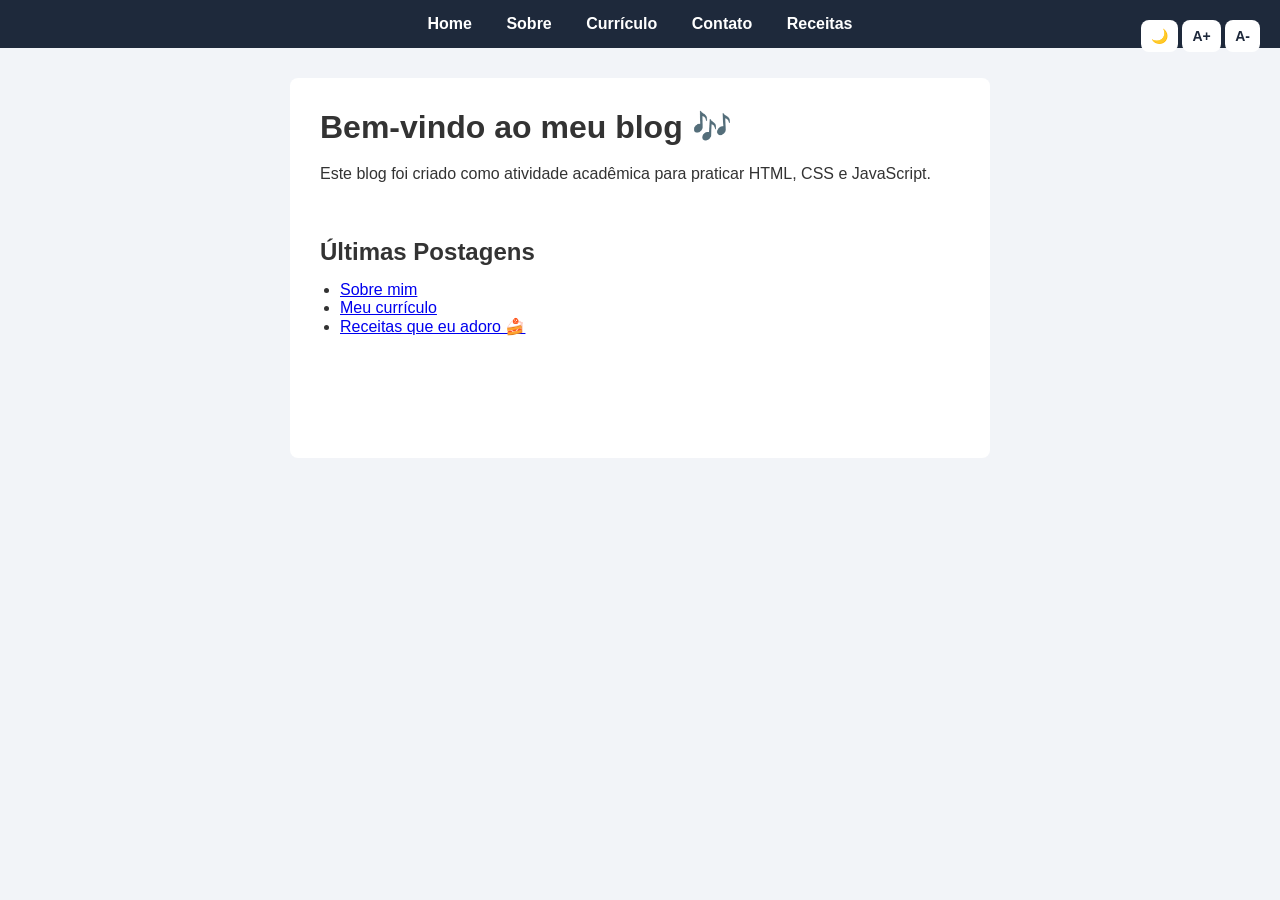
==== index.html @ f568a914 "Versão 1" ====
<!DOCTYPE html>
<html lang="pt-br">

<head>
    <meta charset="UTF-8">
    <title>Meu Blog - Glaucia</title>
    <link rel="stylesheet" href="./css/style.css">
    <link rel="icon" href="https://cdn-icons-png.flaticon.com/512/1828/1828884.png">
</head>

<body>

    <nav>
        <a href="index.html">Home</a>
        <a href="pages/about.html">Sobre</a>
        <a href="pages/curriculum.html">Currículo</a>
        <a href="pages/contact.html">Contato</a>
        <a href="pages/receitas.html">Receitas</a>
    </nav>

    <div class="toolbar">
        <button onclick="toggleDarkMode()" title="Modo Noturno">🌙</button>
        <button onclick="aumentarFonte()" title="Aumentar fonte">A+</button>
        <button onclick="diminuirFonte()" title="Diminuir fonte">A-</button>
    </div>

    <div class="container">

        <h1>Bem-vindo ao meu blog 🎶</h1>
        <p>
            Este blog foi criado como atividade acadêmica para praticar HTML,
            CSS e JavaScript.
        </p>
        <br>
        <br>
        <h2>Últimas Postagens</h2>
        <ul>
            <li><a href="pages/about.html">Sobre mim</a></li>
            <li><a href="pages/curriculum.html">Meu currículo</a></li>
            <li><a href="pages/receitas.html">Receitas que eu adoro 🍰</a></li>
        </ul>

        <div class="footer">
            <p></p>
        </div>

    </div>

    <script src="./js/script.js"></script>
</body>

</html>
---- css/style.css ----
/* =========================
   RESET
========================= */
* {
    margin: 0;
    padding: 0;
    box-sizing: border-box;
}

/* =========================
   BASE
========================= */
body {
    font-family: 'Segoe UI', Arial, sans-serif;
    background-color: #f2f4f8;
    color: #333;
    transition: 0.3s;
    font-size: 16px;
}

/* =========================
   TIPOGRAFIA
========================= */
h1,
h2,
h3 {
    margin-bottom: 10px;
}

h1 {
    text-align: left;
}

p {
    line-height: 1.6;
}

ul,
ol {
    margin-left: 20px;
}

/* =========================
   LAYOUT PRINCIPAL
========================= */
.container {
    max-width: 700px;
    width: 90%;
    min-height: 380px;
    margin: 30px auto;
    background-color: #ffffff;
    padding: 30px;
    border-radius: 8px;
    text-align: justify;
}

/* Espaçamento automático */
.container>* {
    margin-bottom: 15px;
}

/* =========================
   NAVEGAÇÃO
========================= */
nav {
    background-color: #1e293b;
    padding: 15px;
    text-align: center;
}

nav a {
    color: #ffffff;
    text-decoration: none;
    margin: 0 15px;
    font-weight: bold;
}

nav a:hover {
    text-decoration: underline;
    opacity: 0.8;
}

/* =========================
   TOOLBAR (ACESSIBILIDADE)
========================= */
.toolbar {
    position: fixed;
    top: 20px;
    right: 20px;
}

.toolbar button {
    border: none;
    background: #ffffff;
    color: #1e293b;
    font-weight: bold;
    padding: 8px 10px;
    border-radius: 8px;
    cursor: pointer;
    transition: 0.2s;
    font-size: 14px;
}

.toolbar button:hover {
    background: #4cc9f0;
    color: white;
    transform: scale(1.1);
}

/* =========================
   FORMULÁRIOS
========================= */
input,
textarea {
    width: 100%;
    padding: 8px;
    border: 1px solid #ccc;
    border-radius: 5px;
}

button[type="submit"] {
    background-color: #1e293b;
    color: white;
    padding: 10px;
    border: none;
    border-radius: 5px;
    cursor: pointer;
}

button[type="submit"]:hover {
    background-color: #4cc9f0;
}

/* =========================
   TABELAS
========================= */
table {
    width: 100%;
    border-collapse: collapse;
}

table,
th,
td {
    border: 1px solid #333;
}

th,
td {
    padding: 8px;
    text-align: left;
}

/* =========================
   RECEITAS (FLEXBOX)
========================= */
.receita {
    display: block;
}

.texto {
    text-align: left;
}

.imagem {
    float: right;
    width: 35%;
    margin-left: 20px;
    margin-bottom: 10px;
}

.imagem img {
    width: 100%;
    border-radius: 8px;
    display: block;
}

/* =========================
   FOOTER
========================= */
.footer {
    text-align: center;
    margin-top: 20px;
    font-size: 0.9em;
    color: #666;
}

/* =========================
   DARK MODE
========================= */
.dark {
    background-color: #121212;
    color: #ffffff;
}

.dark nav {
    background-color: #000000;
}

.dark .container {
    background-color: #1e1e1e;
}

.dark .toolbar button {
    background-color: #333;
    color: white;
}

.dark a {
    color: #4cc9f0;
}

.dark table,
.dark th,
.dark td {
    border: 1px solid #999;
}

/* =========================
   RESPONSIVIDADE
========================= */
@media (max-width: 768px) {
    .container {
        padding: 20px;
    }

    .receita {
        flex-direction: column;
    }

    .texto,
    .imagem {
        width: 100%;
    }

    nav a {
        display: block;
        margin: 10px 0;
    }
}
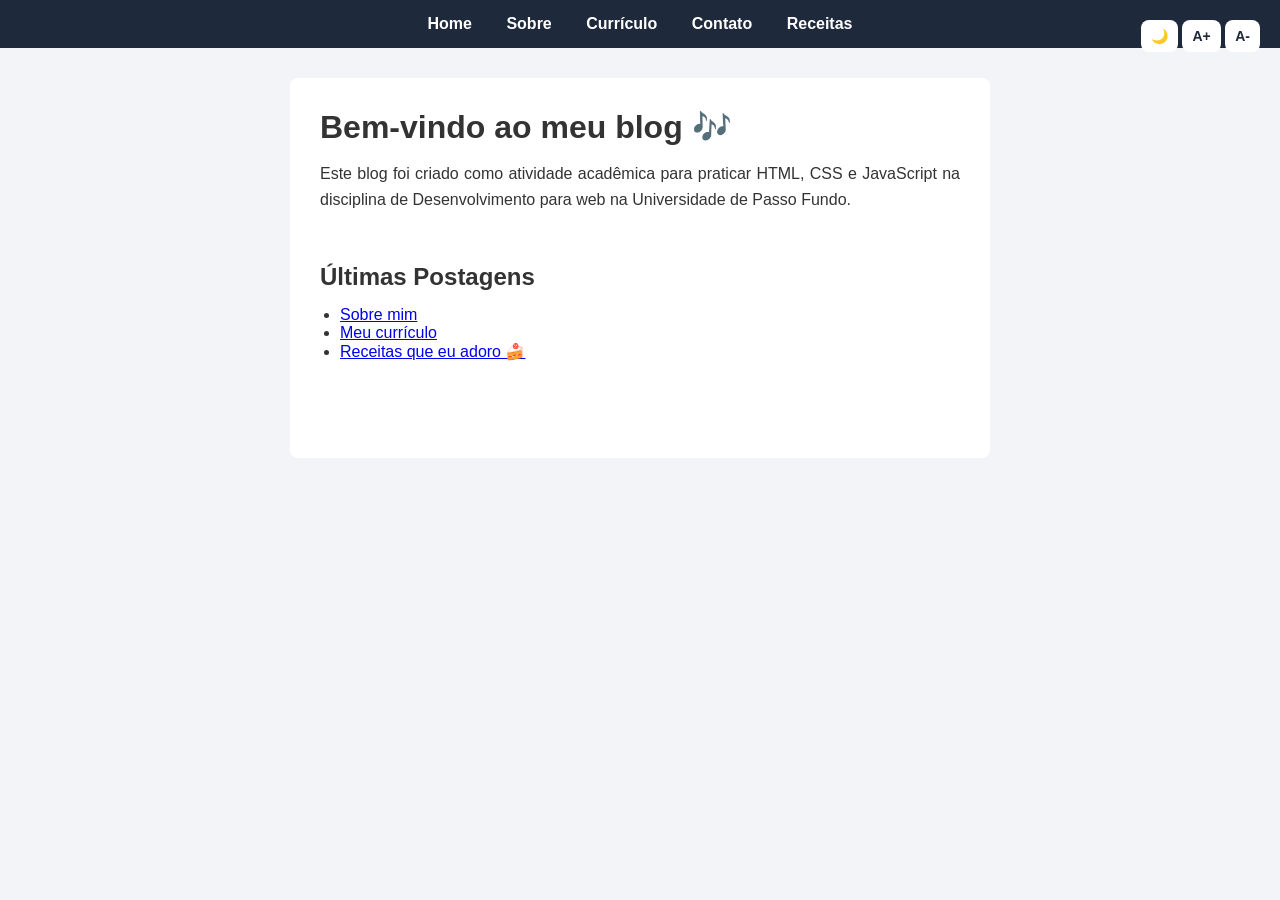
==== commit 89e6a031: "Versão 4" ====
--- a/index.html
+++ b/index.html
@@ -29,7 +29,8 @@
         <h1>Bem-vindo ao meu blog 🎶</h1>
         <p>
             Este blog foi criado como atividade acadêmica para praticar HTML,
-            CSS e JavaScript.
+            CSS e JavaScript na disciplina de Desenvolvimento para web na 
+            Universidade de Passo Fundo.
         </p>
         <br>
         <br>
@@ -43,7 +44,6 @@
         <div class="footer">
             <p></p>
         </div>
-
     </div>
 
     <script src="./js/script.js"></script>
